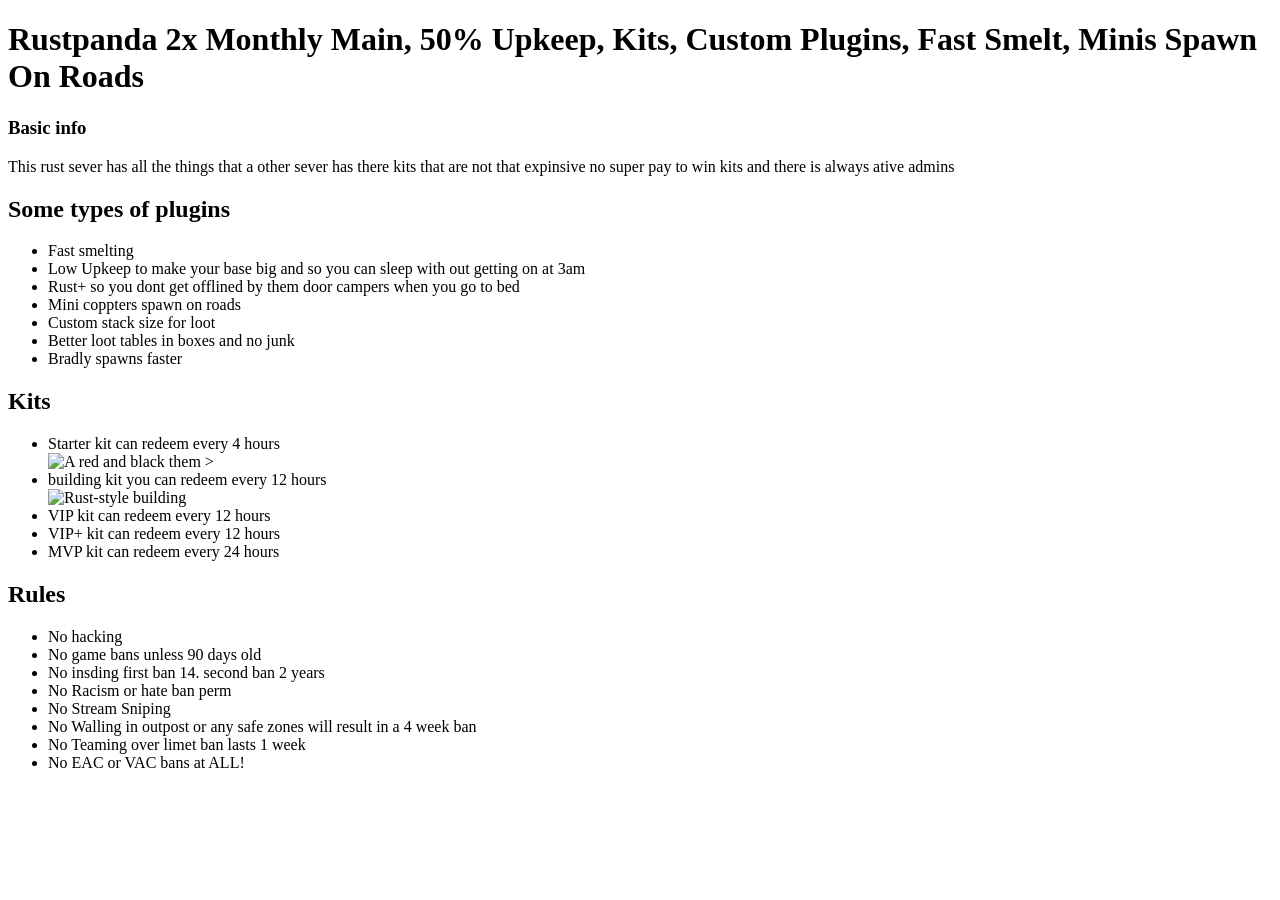
==== README.md index.html @ 86c13566 "Rename index.html to README.md index.html" ====
<!DOCTYPE html> 
<html> 
  <head> 
  <meta charset="utf-8">

  
  
  
  
  
  </head>
  
  
  <body>
<h1 id="rust">Rustpanda 2x Monthly Main, 50% Upkeep, Kits, Custom Plugins, Fast Smelt, Minis Spawn On Roads</h1>

<h3>Basic info</h3>
<p>This rust sever has all the things that a other sever has there kits that are not that expinsive no super pay to win kits and there is always ative admins 
</p>
<h2>Some types of plugins</h2>
<ul>
<li>Fast smelting</li>
<li>Low Upkeep to make your base big and so you can sleep with out getting on at 3am</li>
<li>Rust+ so you dont get offlined by them door campers when you go to bed</li>
<li>Mini coppters spawn on roads</li>
<li>Custom stack size for loot</li>  
<li>Better loot tables in boxes and no junk</li>
<li>Bradly spawns faster</li>

</ul>
<h2>Kits</h2>
<ul>
<li>Starter kit can redeem every 4 hours </li>
<img <img width="200" height="1024" alt="A red and black them" src="https://github.com/user-attachments/assets/b747e69a-0916-4360-ba69-c44c3b869538" />
>
  
<li>building kit you can redeem every 12 hours</li> 
<img width="200" height="1024" alt="Rust-style building " src="https://github.com/user-attachments/assets/64579d3b-acb4-4775-85bf-824b5ae93c24" />



<li>VIP kit can redeem every 12 hours</li>


<li>VIP+ kit can redeem every 12 hours</li>


<li>MVP kit can redeem every 24 hours</li>



  
</ul>
<h2>Rules</h2>

<ul>
<li>No hacking </li>
<li>No game bans unless 90 days old </li>
<li>No insding first ban 14. second ban 2 years</li>
<li>No Racism or hate ban perm</li>
<li>No Stream Sniping </li>
<li>No Walling in outpost or any safe zones will result in a 4 week ban </li>
<li>No Teaming over limet ban lasts 1 week </li>
<li>No EAC or VAC bans at ALL!</li>




  
</ul>





















   













  
</body>
</html>
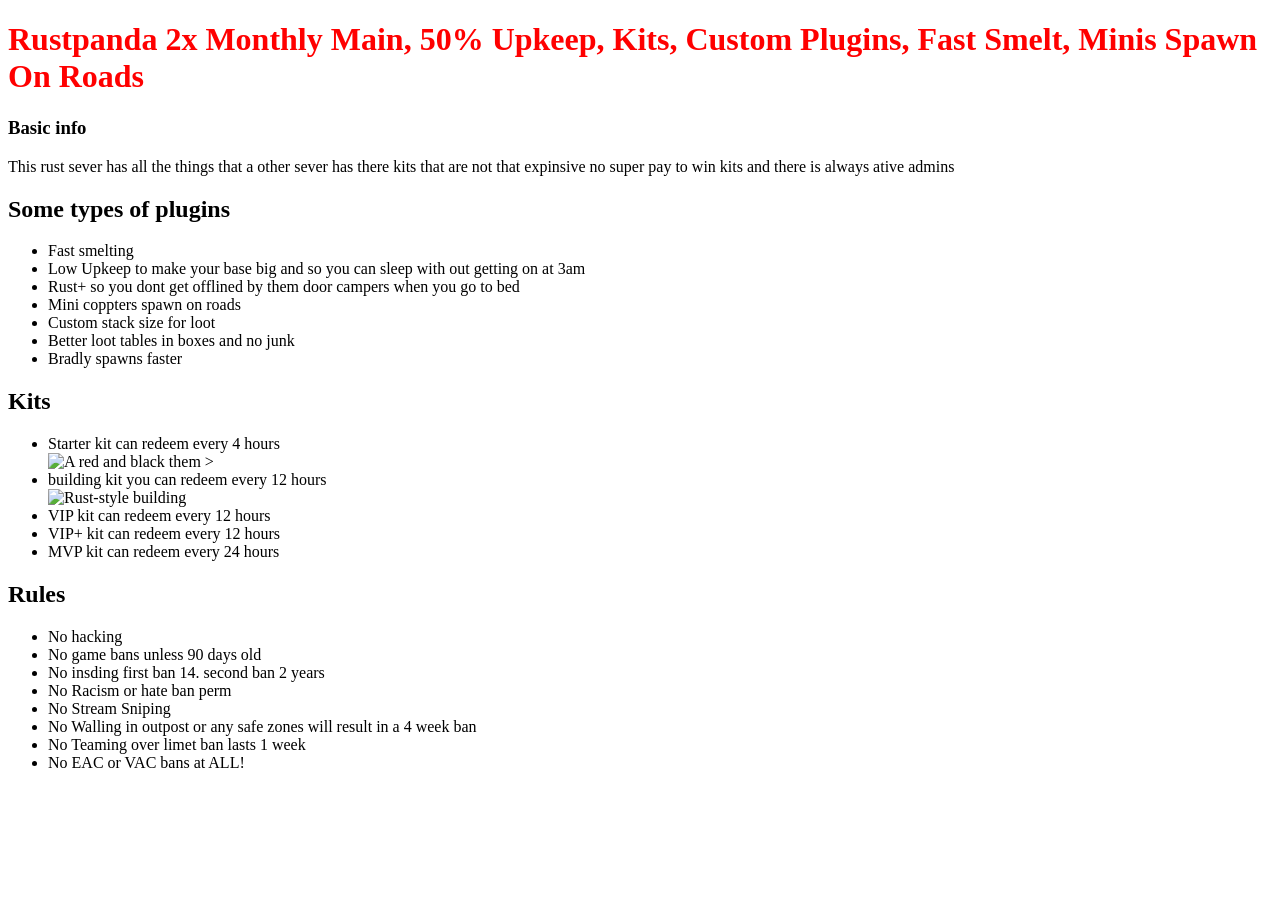
==== commit d7ca0519: "Update README.md" ====
--- a/README.md index.html
+++ b/README.md index.html
@@ -2,7 +2,12 @@
 <html> 
   <head> 
   <meta charset="utf-8">
-
+<style>
+h1 {
+  color: red;
+}
+  
+</style>
   
   
   
